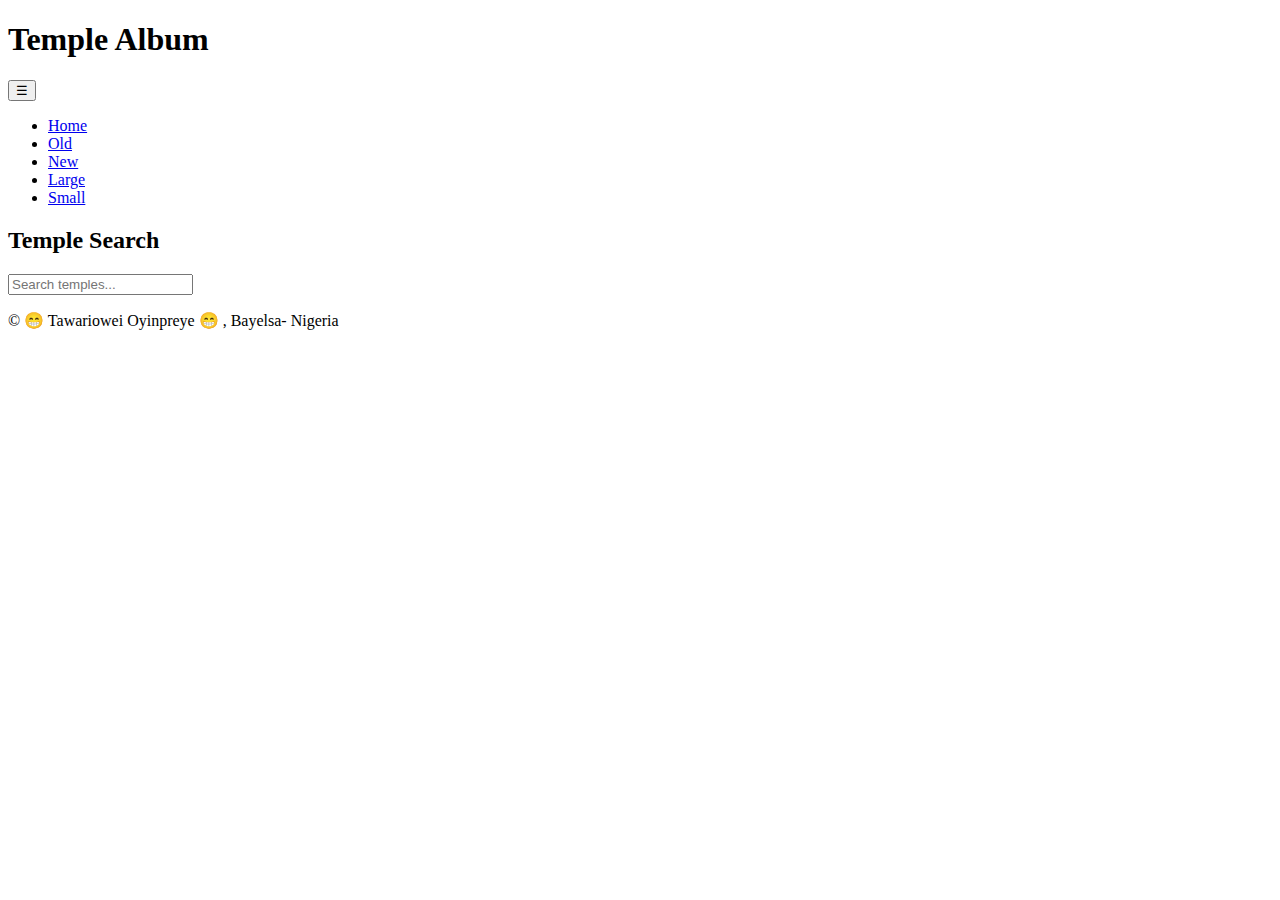
==== filtered-temples.html @ cc6eea6e "Create filtered-temples.html" ====
<!DOCTYPE html>
<html lang="en-US">
    <head>
        <meta charset="utf-8">
        <meta name="viewport" content="width=device-width, initial-scale=1.0">
        <title> Temple Album </title>
        <meta name="description" content="WDD 131 - Dynamic Web Fundamentals - Tawariowei Oyinpreye. Web development basics, HTML, CSS, and JavaScript fundamentals, A journey through learning web development."> 
        <script src="scripts/filtered-temples.js" defer></script>
        <meta name="Tawariowei Oyinpreye" content="Temple Album">
        <link rel="stylesheet" href="styles/ed-temples.css">
        <link rel="stylesheet" href="styles/filtered-temples-large.css" media="screen and (min-width: 768px)">
        <link href="https://fonts.googleapis.com/css2?family=Roboto:wght@400;700&display=swap" rel="stylesheet">
    </head>
    <body>
        <header>
            <h1 class="titlemain">Temple Album</h1>
            <nav>
                <button class="hamburger">&#9776;</button>
                <ul class="nav-links">
                    <li><a href="https://preye45.github.io/wdd131/">Home</a></li>
                    <li><a href="#" class="filter-btn" data-filter="old">Old</a></li>
                    <li><a href="#" class="filter-btn" data-filter="new">New</a></li>
                    <li><a href="#" class="filter-btn" data-filter="large">Large</a></li>
                    <li><a href="#" class="filter-btn" data-filter="small">Small</a></li>

                </ul>
            </nav>
        </header>
        <main>
            <h2>Temple Search</h2> <!-- Especifica un subtítulo que tenga sentido en este contexto -->
        
            <input type="text" id="search" placeholder="Search temples..." />
        
            <div class="gallery">
        
            </div>
        </main>
        <footer>
            <p>&copy; <span id="currentyear"></span> &#x1F601;  Tawariowei Oyinpreye &#x1F601;  , Bayelsa- Nigeria</p>
            <p id="lastModified"></p>
        </footer>
    </body>
</html>
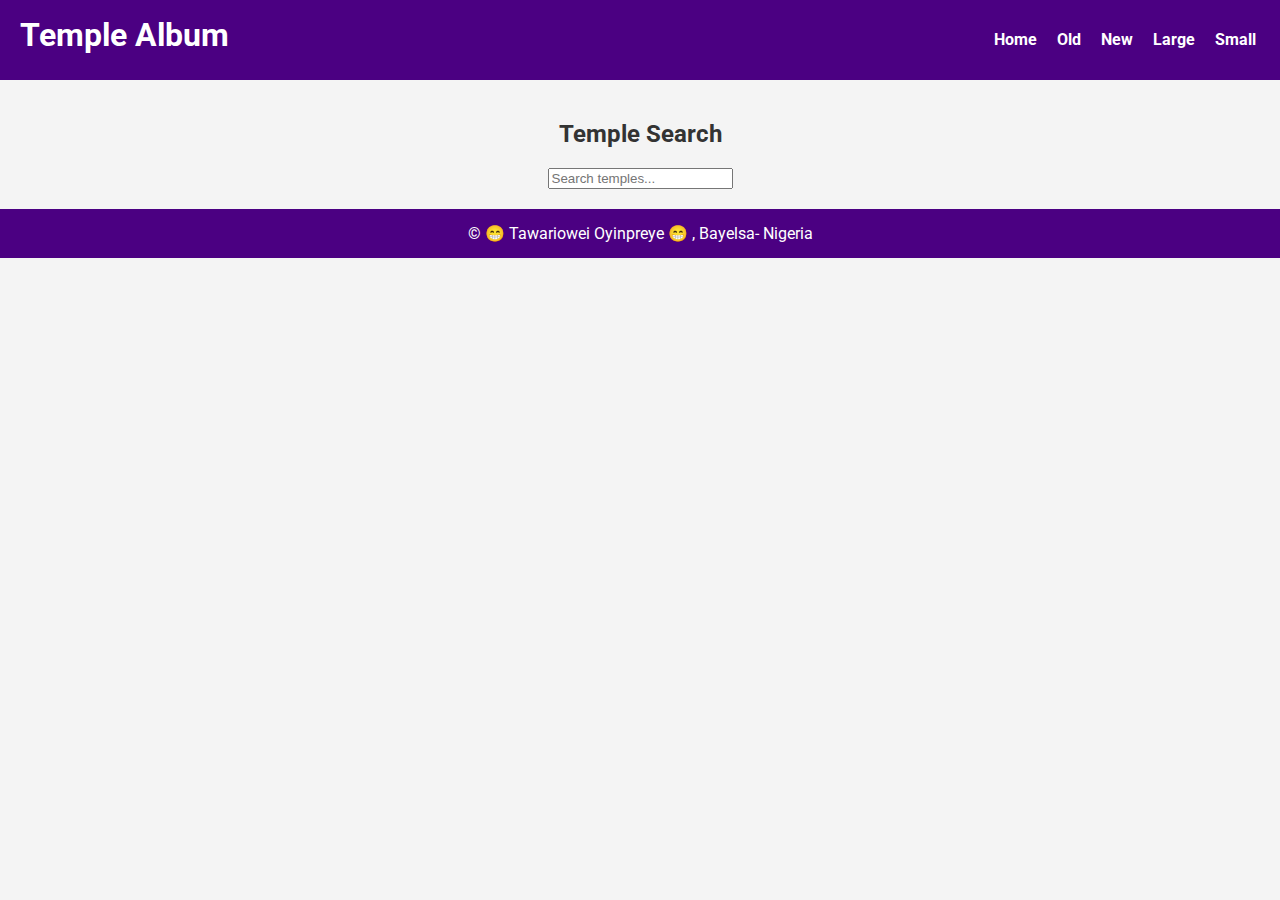
==== commit 534f973d: "Update filtered-temples.html" ====
--- a/filtered-temples.html
+++ b/filtered-temples.html
@@ -7,7 +7,7 @@
         <meta name="description" content="WDD 131 - Dynamic Web Fundamentals - Tawariowei Oyinpreye. Web development basics, HTML, CSS, and JavaScript fundamentals, A journey through learning web development."> 
         <script src="scripts/filtered-temples.js" defer></script>
         <meta name="Tawariowei Oyinpreye" content="Temple Album">
-        <link rel="stylesheet" href="styles/ed-temples.css">
+        <link rel="stylesheet" href="styles/filtered-temples.css">
         <link rel="stylesheet" href="styles/filtered-temples-large.css" media="screen and (min-width: 768px)">
         <link href="https://fonts.googleapis.com/css2?family=Roboto:wght@400;700&display=swap" rel="stylesheet">
     </head>
@@ -27,7 +27,7 @@
             </nav>
         </header>
         <main>
-            <h2>Temple Search</h2> <!-- Especifica un subtítulo que tenga sentido en este contexto -->
+            <h2>Temple Search</h2>
         
             <input type="text" id="search" placeholder="Search temples..." />
         
--- a/styles/filtered-temples.css
+++ b/styles/filtered-temples.css
@@ -0,0 +1,131 @@
+body {
+    font-family: 'Roboto', sans-serif;
+    margin: 0;
+    padding: 0;
+    background-color: #f4f4f4;
+    color: #333;
+    display: flex;
+    flex-direction: column;
+    align-items: center;
+}
+
+header {
+    width: 100%;
+    background-color: #4b0082;
+    color: white;
+    padding: 1rem;
+    text-align: center;
+    position: relative;
+}
+
+h1 {
+    margin: 0;
+}
+
+nav {
+    margin-top: 10px;
+}
+
+.hamburger {
+    display: block;
+    background-color: transparent;
+    border: none;
+    color: white;
+    font-size: 30px;
+    position: absolute;
+    right: 20px;
+    top: 20px;
+    cursor: pointer;
+}
+
+.nav-links {
+    list-style: none;
+    padding: 0;
+    margin: 0;
+    display: none;
+    flex-direction: column;
+    justify-content: center;
+    gap: 20px;
+    position: absolute;
+    top: 30px;
+    right: 40px;
+    background-color: #4b0082;
+}
+
+.nav-links.show {
+    display: flex;
+}
+
+.nav-links li a {
+    text-decoration: none;
+    color: white;
+    font-weight: bold;
+    transition: color 0.3s ease;
+}
+
+.nav-links li a:hover {
+    color: #ccc;
+}
+
+main {
+    max-width: 1200px;
+    width: 100%;
+    padding: 20px;
+    text-align: center;
+}
+
+.gallery {
+    display: grid;
+    grid-template-columns: 1fr;
+    gap: 20px;
+}
+
+figure {
+    margin: 0;
+}
+
+img {
+    width: 100%;
+    height: auto;
+}
+
+figcaption {
+    margin-top: 5px;
+    font-weight: bold;
+}
+
+footer {
+    background-color: #4b0082;
+    color: white;
+    padding: 10px;
+    width: 100%;
+    text-align: center;
+}
+
+footer p {
+    margin: 5px 0;
+}
+
+
+@media (min-width: 768px) {
+    .hamburger {
+        display: none;
+    }
+
+    .nav-links {
+        display: flex;
+        flex-direction: row;
+        justify-content: center;
+    }
+
+    .gallery {
+        grid-template-columns: repeat(3, 1fr);
+    }
+}
+
+
+.titlemain{
+    text-align: left;
+    position: relative;
+    left: 20px;
+    }
--- a/styles/filtered-temples-large.css
+++ b/styles/filtered-temples-large.css
@@ -0,0 +1,12 @@
+.hamburger {
+    display: none;
+}
+
+.nav-links {
+    display: flex;
+    justify-content: center;
+}
+
+.gallery {
+    grid-template-columns: repeat(3, 1fr);
+}
